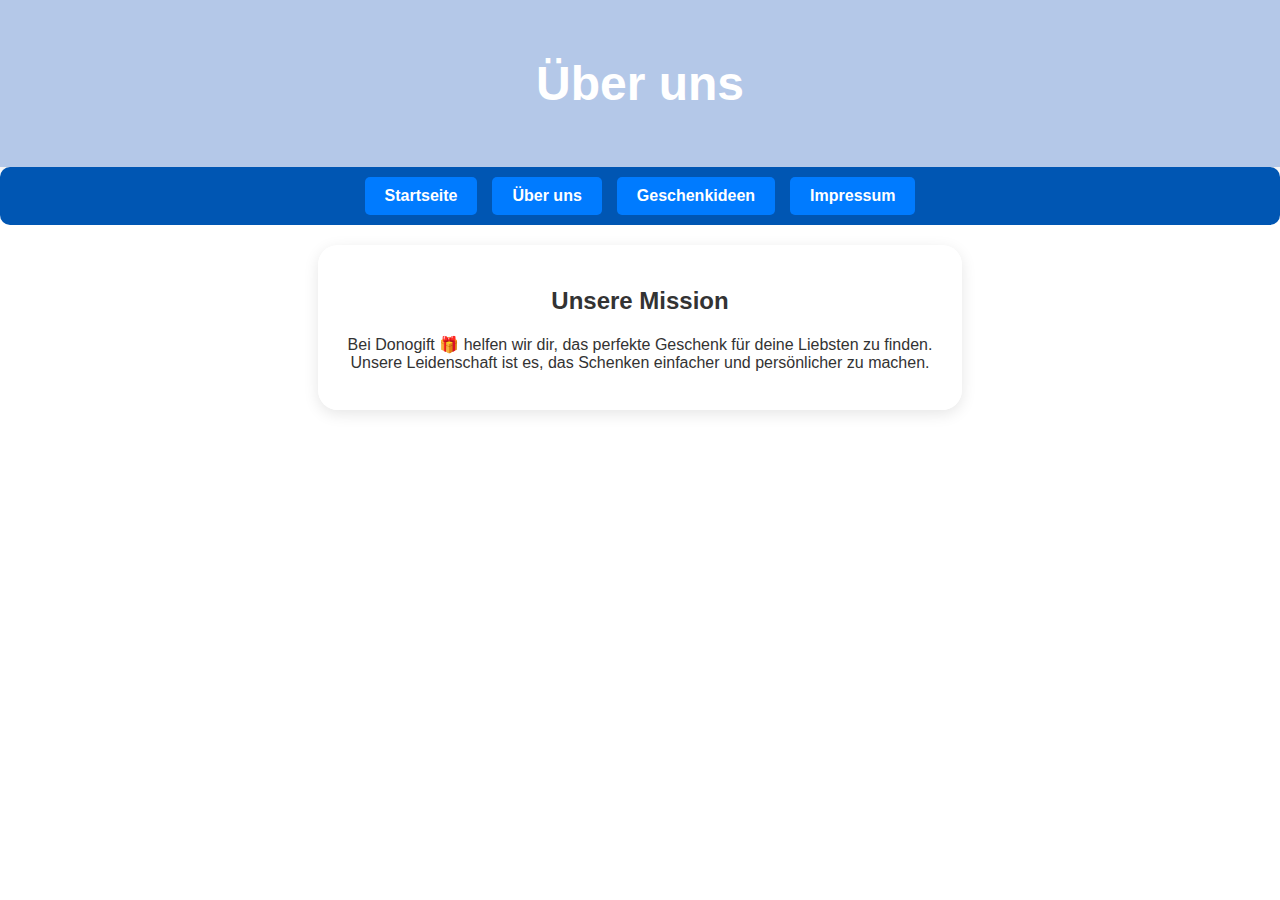
==== about.html @ ebd319b8 "Create about.html" ====
<!DOCTYPE html>
<html lang="de">
<head>
    <meta charset="UTF-8">
    <meta name="viewport" content="width=device-width, initial-scale=1.0">
    <title>Über uns - Donogift 🎁</title>
    <link rel="stylesheet" href="styles.css">
</head>
<body>
    <header>
        <h1>Über uns</h1>
    </header>
    <nav>
        <ul>
            <li><a href="index.html">Startseite</a></li>
            <li><a href="about.html">Über uns</a></li>
            <li><a href="giftideas.html">Geschenkideen</a></li>
            <li><a href="impressum.html">Impressum</a></li>
        </ul>
    </nav>
    <main>
        <h2>Unsere Mission</h2>
        <p>Bei Donogift 🎁 helfen wir dir, das perfekte Geschenk für deine Liebsten zu finden. Unsere Leidenschaft ist es, das Schenken einfacher und persönlicher zu machen.</p>
    </main>
</body>
</html>
---- styles.css ----
body {
    font-family: Arial, sans-serif;
    margin: 0;
    padding: 0;
    text-align: center;
    background-image: url ('presents.png'); /* Pfad zu deinem Bild */
    background-size: cover;
    background-repeat: no-repeat;
    background-position: center;
    color: #333;
}

header {
    background-color: #b4c8e8; /* Pastellblau */
    color: white;
    padding: 1em 0;
    font-size: 1.5em;
    box-shadow: 0 2px 10px rgba(0, 0, 0, 0.1);
}

main {
    margin: 20px auto;
    max-width: 600px;
    padding: 22px;
    background: rgba(255, 255, 255, 0.9); /* Weiß mit Transparenz */
    border-radius: 20px;
    box-shadow: 0 4px 15px rgba(0, 0, 0, 0.1);
}

form {
    text-align: left;
}

label {
    display: block;
    margin-top: 15px;
    font-weight: bold;
    color: #555;
}

input, select, button {
    width: 100%; /* Füllt den Container aus */
    padding: 10px;
    margin-top: 5px;
    border: 1px solid #ddd;
    border-radius: 20px;
    box-shadow: inset 0 1px 3px rgba(0, 0, 0, 0.1);
    box-sizing: border-box; /* Behebt das Problem mit der Breite */
}

button {
    background-color: #ffb6b9; /* Pastellrot */
    color: white;
    border: none;
    cursor: pointer;
    margin-top: 15px;
    transition: background-color 0.3s ease;
}

button:hover {
    background-color: #ff9295; /* Etwas dunkleres Pastellrot */
}

/* Styling für die Navigation */


/* Navigation-Styling */
nav ul {
    list-style: none; /* Entfernt die Bullet-Points */
    padding: 0;
    margin: 0;
    display: flex; /* Buttons nebeneinander */
    justify-content: center; /* Zentriert die Buttons */
    gap: 15px; /* Abstand zwischen Buttons */
    background-color: #0056b3; /* Hintergrundfarbe der Leiste */
    padding: 10px;
    border-radius: 10px; /* Runde Ecken für die Leiste */
}

nav ul li {
    margin: 0;
}

nav ul li a {
    display: inline-block; /* Damit Padding und Buttonform funktioniert */
    padding: 10px 20px; /* Abstand innerhalb des Buttons */
    text-decoration: none; /* Unterstreichung entfernen */
    background-color: #007BFF; /* Farbe der Buttons */
    color: white; /* Textfarbe */
    border-radius: 5px; /* Abgerundete Ecken */
    font-size: 16px;
    font-weight: bold;
    transition: background-color 0.3s ease; /* Animierter Hover-Effekt */
}

nav ul li a:hover {
    background-color: #004085; /* Hover-Farbe */
}
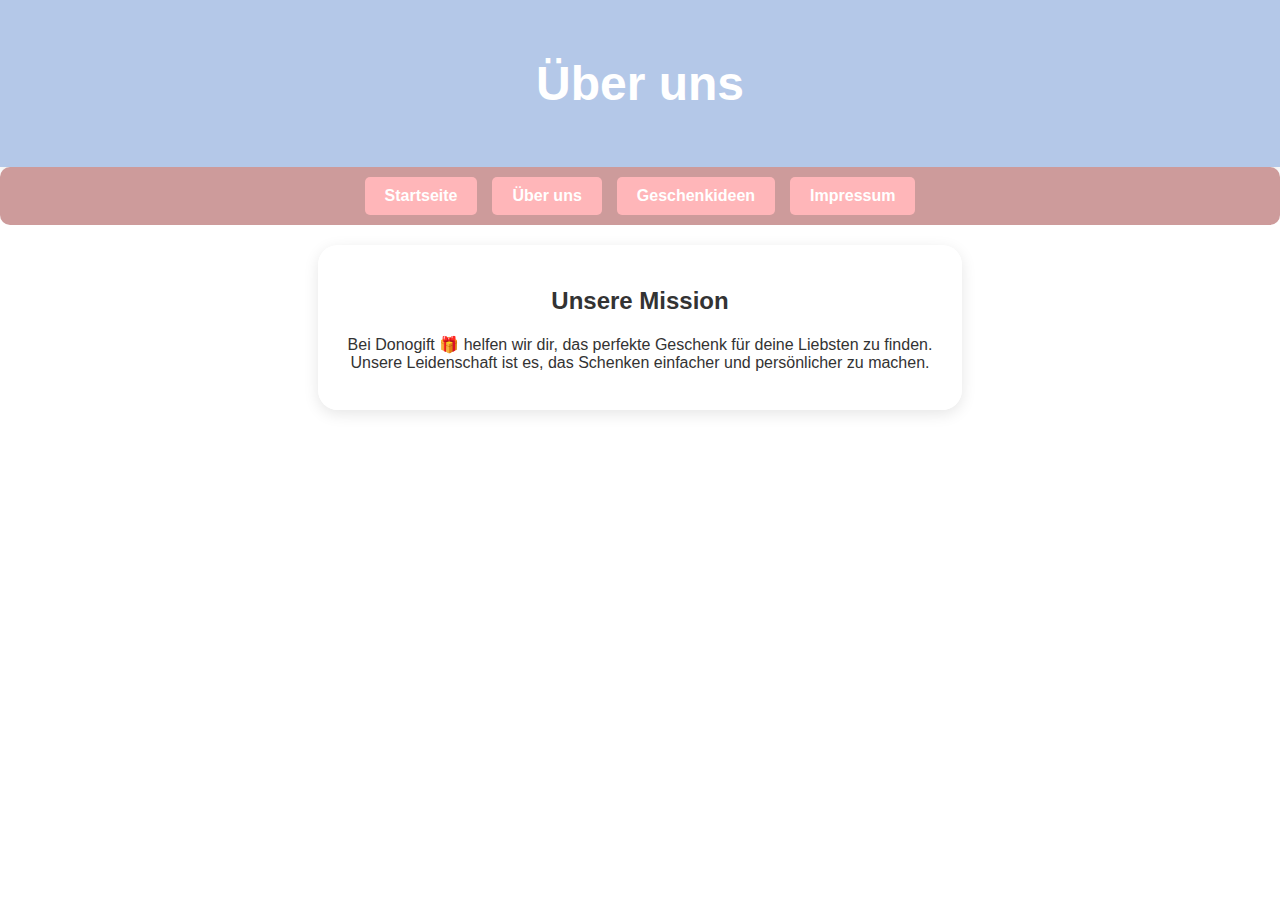
==== commit f8cb7e21: "Update about.html" ====
--- a/about.html
+++ b/about.html
@@ -23,4 +23,17 @@
         <p>Bei Donogift 🎁 helfen wir dir, das perfekte Geschenk für deine Liebsten zu finden. Unsere Leidenschaft ist es, das Schenken einfacher und persönlicher zu machen.</p>
     </main>
 </body>
+    <!--Start of Tawk.to Script-->
+<script type="text/javascript">
+var Tawk_API=Tawk_API||{}, Tawk_LoadStart=new Date();
+(function(){
+var s1=document.createElement("script"),s0=document.getElementsByTagName("script")[0];
+s1.async=true;
+s1.src='https://embed.tawk.to/677bd015af5bfec1dbe74fe1/1ih0jp42c';
+s1.charset='UTF-8';
+s1.setAttribute('crossorigin','*');
+s0.parentNode.insertBefore(s1,s0);
+})();
+</script>
+<!--End of Tawk.to Script-->
 </html>
--- a/styles.css
+++ b/styles.css
@@ -1,16 +1,19 @@
 body {
-    font-family: Arial, sans-serif;
+    font-family: 'Arial', sans-serif;
     margin: 0;
     padding: 0;
     text-align: center;
-    background-image: url ('presents.png'); /* Pfad zu deinem Bild */
+    background-image: url('presents.png'); /* Pfad zum Bild */
     background-size: cover;
     background-repeat: no-repeat;
     background-position: center;
     color: #333;
 }
 
+
 header {
+
+    font-family: 'Playwrite Australia SA', sans-serif;
     background-color: #b4c8e8; /* Pastellblau */
     color: white;
     padding: 1em 0;
@@ -72,7 +75,7 @@
     display: flex; /* Buttons nebeneinander */
     justify-content: center; /* Zentriert die Buttons */
     gap: 15px; /* Abstand zwischen Buttons */
-    background-color: #0056b3; /* Hintergrundfarbe der Leiste */
+    background-color: #CD9B9B; /* Hintergrundfarbe der Leiste */
     padding: 10px;
     border-radius: 10px; /* Runde Ecken für die Leiste */
 }
@@ -85,7 +88,7 @@
     display: inline-block; /* Damit Padding und Buttonform funktioniert */
     padding: 10px 20px; /* Abstand innerhalb des Buttons */
     text-decoration: none; /* Unterstreichung entfernen */
-    background-color: #007BFF; /* Farbe der Buttons */
+    background-color: #ffb6b9; /* Farbe der Buttons */
     color: white; /* Textfarbe */
     border-radius: 5px; /* Abgerundete Ecken */
     font-size: 16px;
